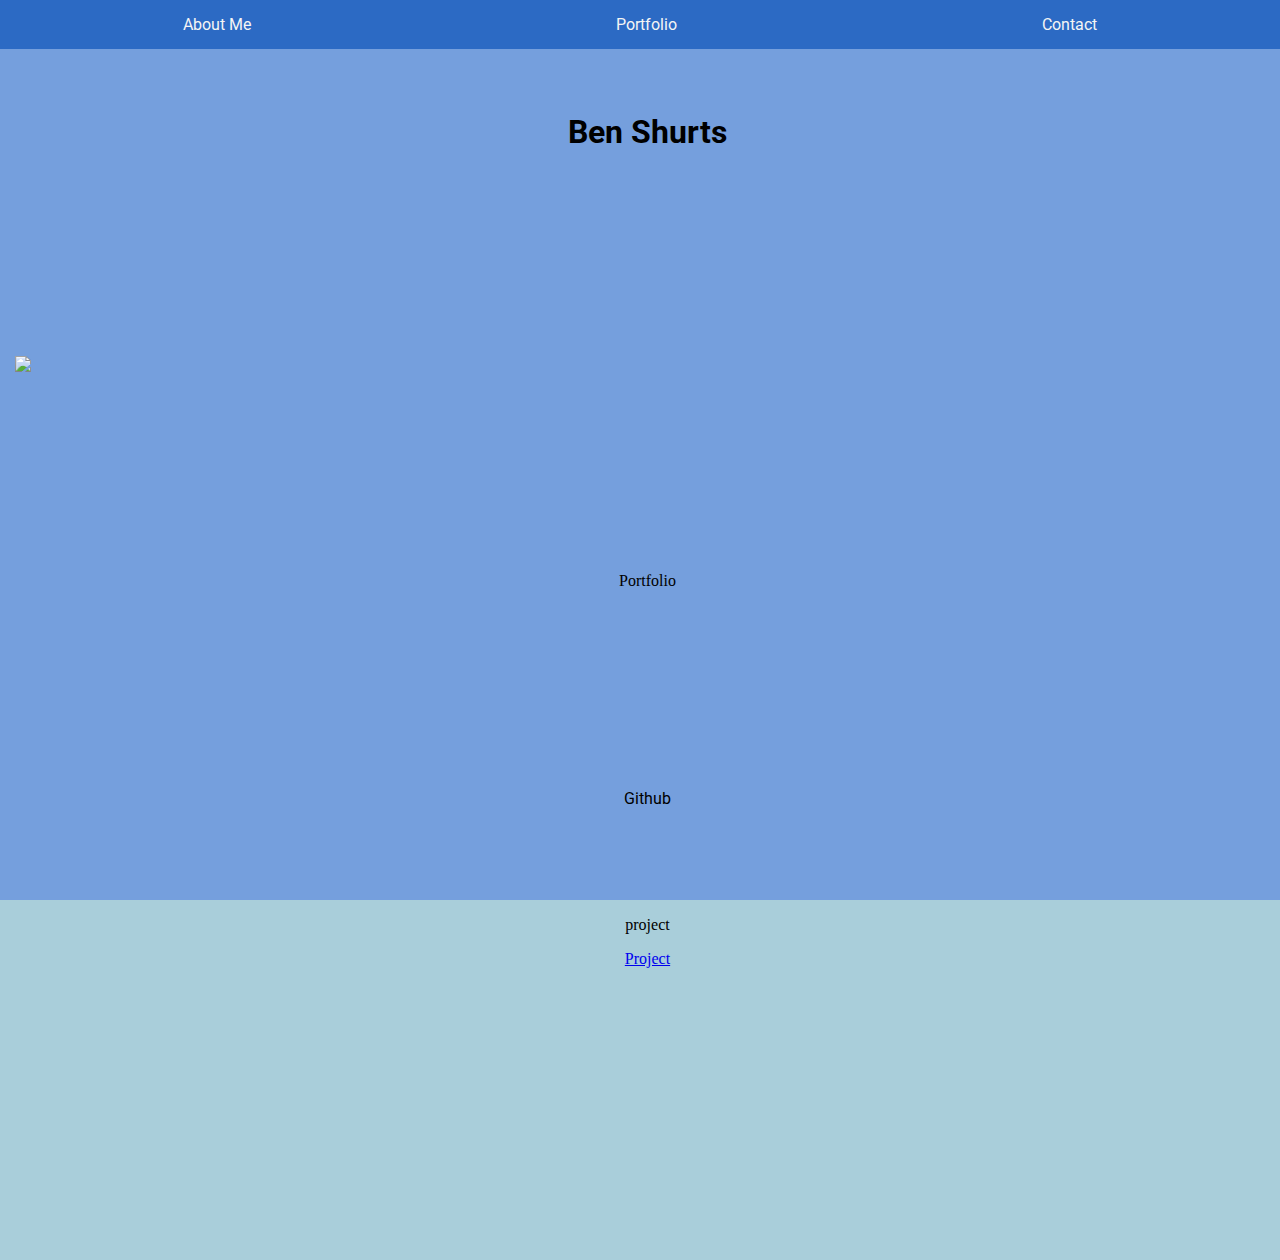
==== index.html @ 1e5f1efb "js stuff" ====
<!DOCTYPE html>
<html>
<head>
    <meta charset="utf-8" />
    <meta http-equiv="X-UA-Compatible" content="IE=edge">
    <title>Page Title</title>
    <meta name="viewport" content="width=device-width, initial-scale=1">
    <link rel="stylesheet" type="text/css" media="screen" href="main.css"/>
    <script src="main.js"></script>
    <link href="https://fonts.googleapis.com/css?family=Roboto" rel="stylesheet">
    <link rel="stylesheet" href="https://stackpath.bootstrapcdn.com/bootstrap/4.1.3/css/bootstrap.min.css" integrity="sha384-MCw98/SFnGE8fJT3GXwEOngsV7Zt27NXFoaoApmYm81iuXoPkFOJwJ8ERdknLPMO" crossorigin="anonymous">
</head>


<head>
</head>

<body>
  
  <nav id="navbar">
    <div><a href="#welcome">About Me</a></div>
    <div><a href="#projects">Portfolio</a></div>
    <div><a href="#">Contact</a></div>
  </nav>
  
<section id="welcome-section">
  <h1><a href="https://github.com/benshurts">Ben Shurts</a></h1>
  <img src="webscripting_portfolio\assets\pictures\profile1.jpeg">
  <p>Portfolio</p>
  <div>
    <a id="profile-link" href="https://github.com/benshurts" target="_blank">Github</a>
  </div>
</section>
  
<section id="projects">
  <div class="project-tile">
    <p>project</p>
    <a class="project-link" href="https://github.com/benshurts" target="_blank">Project</a>
  </div>
</section>

<!-- Bootstrap -->

<script src="https://code.jquery.com/jquery-3.3.1.slim.min.js" integrity="sha384-q8i/X+965DzO0rT7abK41JStQIAqVgRVzpbzo5smXKp4YfRvH+8abtTE1Pi6jizo" crossorigin="anonymous"></script>
<script src="https://cdnjs.cloudflare.com/ajax/libs/popper.js/1.14.3/umd/popper.min.js" integrity="sha384-ZMP7rVo3mIykV+2+9J3UJ46jBk0WLaUAdn689aCwoqbBJiSnjAK/l8WvCWPIPm49" crossorigin="anonymous"></script>
<script src="https://stackpath.bootstrapcdn.com/bootstrap/4.1.3/js/bootstrap.min.js" integrity="sha384-ChfqqxuZUCnJSK3+MXmPNIyE6ZbWh2IMqE241rYiqJxyMiZ6OW/JmZQ5stwEULTy" crossorigin="anonymous"></script>  
<script> </script>
</body>

<footer>
</footer>
---- main.css ----
/* Body */
body {
    background-color:rgb(159, 218, 223);
    margin: 0 auto;
    display: flex;
    flex-direction: column;
    justify-content: center;
    text-align: center;
  }
  
  /* NAV */
  @media screen and (max-width: 992px) {
    #navbar {
    display: flex;
    flex-grow: 1;
    flex-direction: row;
    justify-content: space-around;
    background-color: lightblue;
    align-items: center;
    
  }
  
  #navbar div {
    margin: 15px;
  }
  
  #navbar a {
    text-decoration: none;
    color: black;
    font-family: roboto;
  }
  }
  
  #navbar {
    overflow: hidden;
    background-color: #2C6AC4;
    position: fixed;
    top: 0; 
    width: 100%;
    display: flex;
    justify-content: space-around;
    
  }
  
  #navbar div {
    margin:15px;
  }
  
  #navbar a {
    text-decoration: none;
    color: whitesmoke;
    font-family: roboto;
  }
  #navbar a:hover {
    color: white;
  }
  
  /* Welcome */
  
  #welcome-section {
    display: flex;
    flex-direction: column;
    justify-content: space-around;
    padding-left: 15px;
    height: 100vh;
    background-color: #759FDD ;
  }
  
  #welcome-section a {
    text-decoration: none;
    color: black;
    font-family: roboto;
  }
  
  /* #welcome-section p {
    
  } */
  
  /* Projects */
  
  #projects {
    background-color: rgb(169, 206, 218);
    display: flex;
    justify-content: space-around;
    padding-left: 15px;
    height: 40vh;  
  }
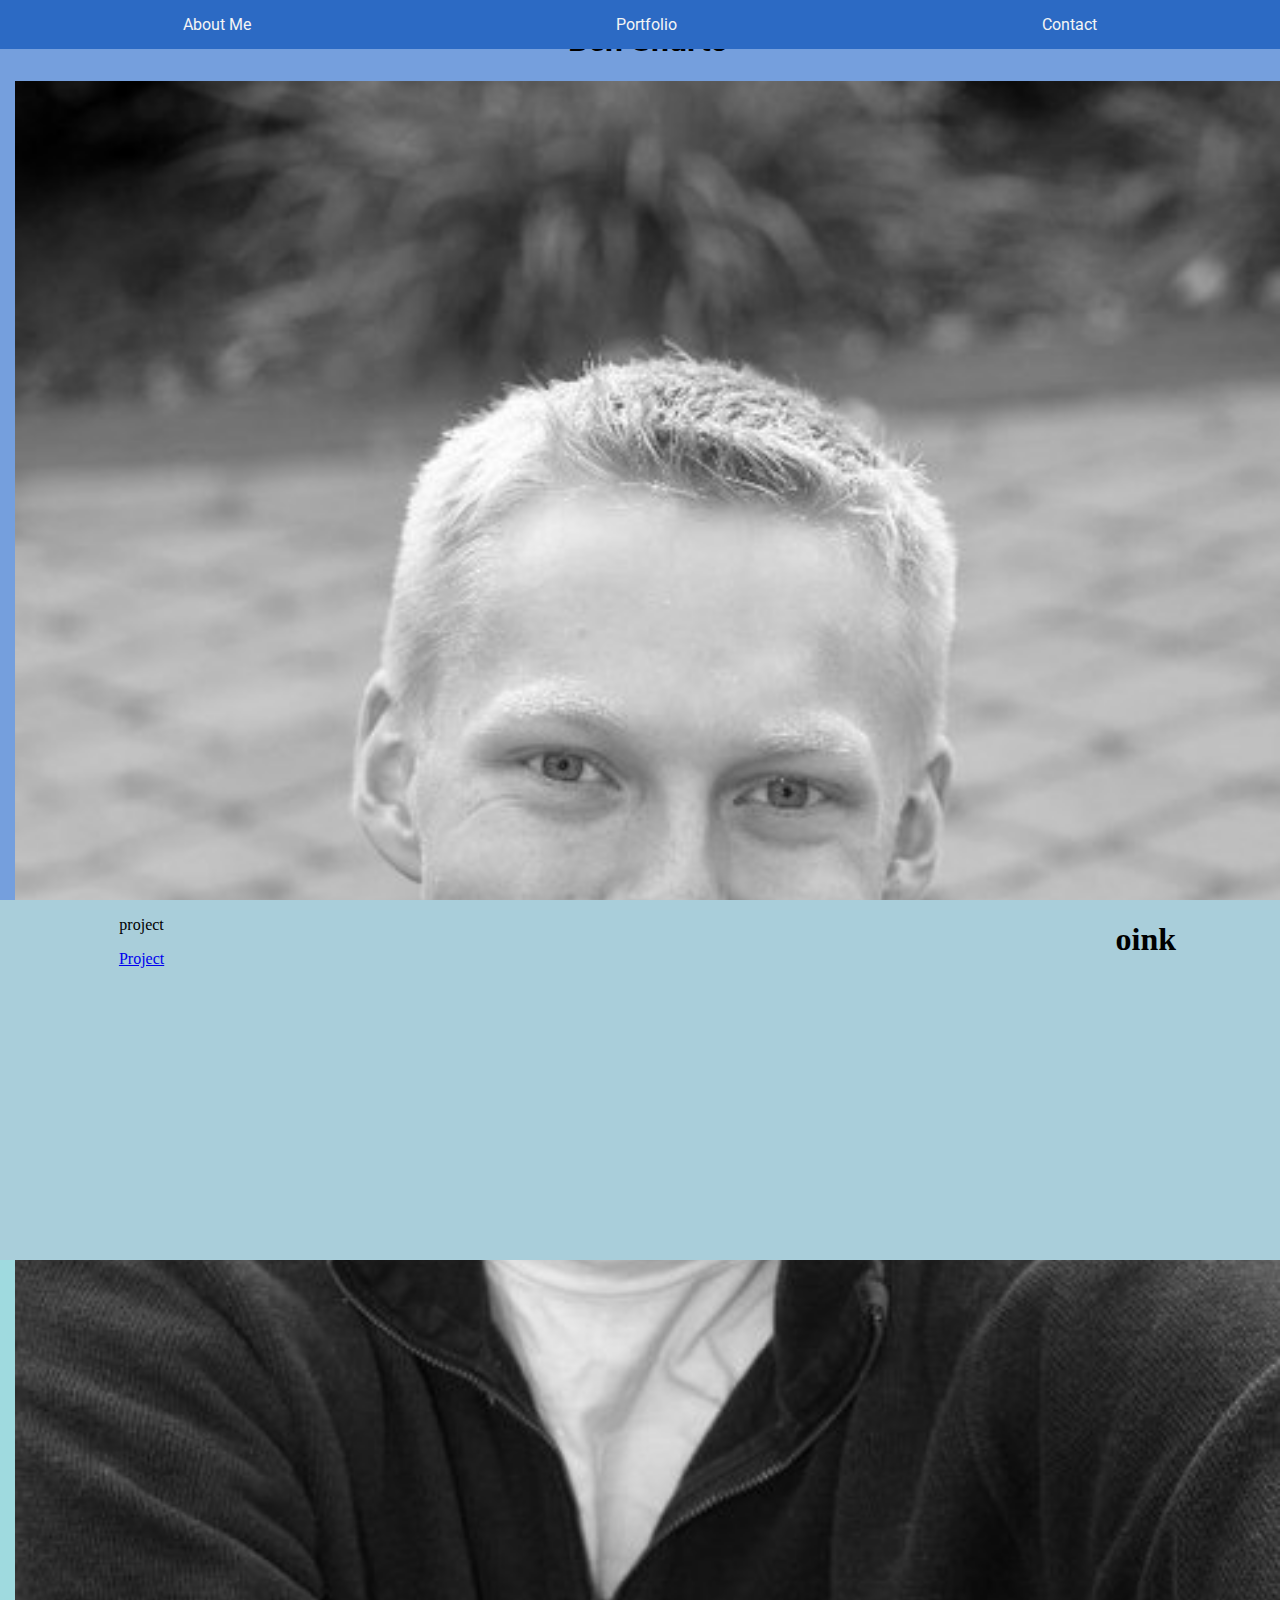
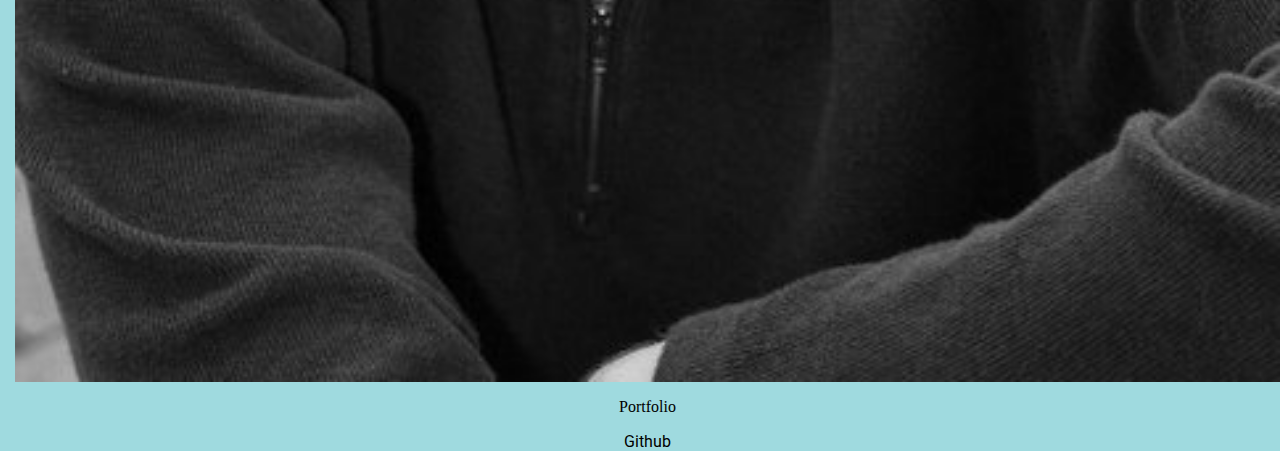
==== commit 234774db: "json stuff" ====
--- a/index.html
+++ b/index.html
@@ -3,12 +3,12 @@
 <head>
     <meta charset="utf-8" />
     <meta http-equiv="X-UA-Compatible" content="IE=edge">
-    <title>Page Title</title>
+    <title>Ben's Portfolio</title>
     <meta name="viewport" content="width=device-width, initial-scale=1">
     <link rel="stylesheet" type="text/css" media="screen" href="main.css"/>
-    <script src="main.js"></script>
+    <!-- <script src="mainjs.js"></script> -->
     <link href="https://fonts.googleapis.com/css?family=Roboto" rel="stylesheet">
-    <link rel="stylesheet" href="https://stackpath.bootstrapcdn.com/bootstrap/4.1.3/css/bootstrap.min.css" integrity="sha384-MCw98/SFnGE8fJT3GXwEOngsV7Zt27NXFoaoApmYm81iuXoPkFOJwJ8ERdknLPMO" crossorigin="anonymous">
+    <!-- <link rel="stylesheet" href="https://stackpath.bootstrapcdn.com/bootstrap/4.1.3/css/bootstrap.min.css" integrity="sha384-MCw98/SFnGE8fJT3GXwEOngsV7Zt27NXFoaoApmYm81iuXoPkFOJwJ8ERdknLPMO" crossorigin="anonymous"> -->
 </head>
 
 
@@ -25,11 +25,12 @@
   
 <section id="welcome-section">
   <h1><a href="https://github.com/benshurts">Ben Shurts</a></h1>
-  <img src="webscripting_portfolio\assets\pictures\profile1.jpeg">
+  <img src="./assets/pictures/profile1.jpg">
   <p>Portfolio</p>
   <div>
     <a id="profile-link" href="https://github.com/benshurts" target="_blank">Github</a>
   </div>
+  <h1 id = "luke"></h1>
 </section>
   
 <section id="projects">
@@ -37,15 +38,37 @@
     <p>project</p>
     <a class="project-link" href="https://github.com/benshurts" target="_blank">Project</a>
   </div>
+  <div id="film1">
+    <ul id="filmList">
+
+    </ul>
+  </div>
+  <div id="film2">
+    <ul id="filmList1">
+
+    </ul>
+  </div>
+  <div id="film3">
+    <ul id="filmList2">
+
+    </ul>
+  </div>
+  <div class="swapi1">
+    <h1>oink</h1>
+  </div>
 </section>
 
+
 <!-- Bootstrap -->
+<!-- <script src="https://code.jquery.com/jquery-3.3.1.slim.min.js" integrity="sha384-q8i/X+965DzO0rT7abK41JStQIAqVgRVzpbzo5smXKp4YfRvH+8abtTE1Pi6jizo" crossorigin="anonymous"></script> -->
+<!-- <script src="https://cdnjs.cloudflare.com/ajax/libs/popper.js/1.14.3/umd/popper.min.js" integrity="sha384-ZMP7rVo3mIykV+2+9J3UJ46jBk0WLaUAdn689aCwoqbBJiSnjAK/l8WvCWPIPm49" crossorigin="anonymous"></script>
+<script src="https://stackpath.bootstrapcdn.com/bootstrap/4.1.3/js/bootstrap.min.js" integrity="sha384-ChfqqxuZUCnJSK3+MXmPNIyE6ZbWh2IMqE241rYiqJxyMiZ6OW/JmZQ5stwEULTy" crossorigin="anonymous"></script>   -->
+<!-- <script> </script> -->
 
-<script src="https://code.jquery.com/jquery-3.3.1.slim.min.js" integrity="sha384-q8i/X+965DzO0rT7abK41JStQIAqVgRVzpbzo5smXKp4YfRvH+8abtTE1Pi6jizo" crossorigin="anonymous"></script>
-<script src="https://cdnjs.cloudflare.com/ajax/libs/popper.js/1.14.3/umd/popper.min.js" integrity="sha384-ZMP7rVo3mIykV+2+9J3UJ46jBk0WLaUAdn689aCwoqbBJiSnjAK/l8WvCWPIPm49" crossorigin="anonymous"></script>
-<script src="https://stackpath.bootstrapcdn.com/bootstrap/4.1.3/js/bootstrap.min.js" integrity="sha384-ChfqqxuZUCnJSK3+MXmPNIyE6ZbWh2IMqE241rYiqJxyMiZ6OW/JmZQ5stwEULTy" crossorigin="anonymous"></script>  
-<script> </script>
+
+<footer>
+</footer>
+  <script type="module" src="/mainjs.js"></script>
 </body>
 
-<footer>
-</footer>+</html>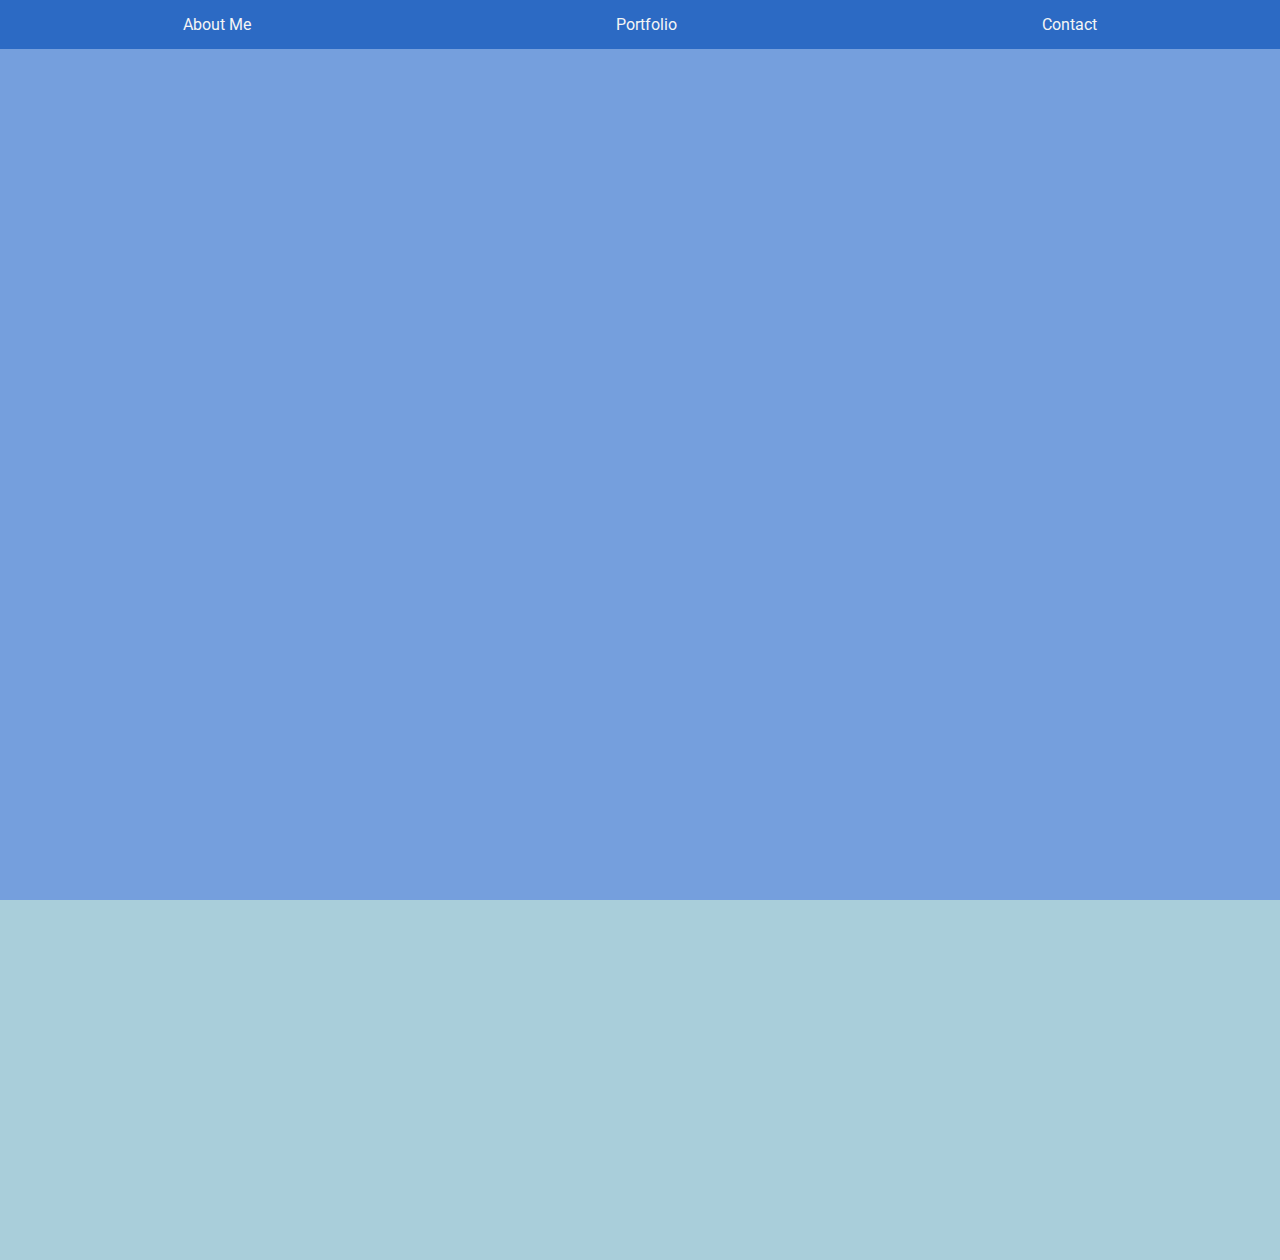
==== commit 44b91025: "api sorting" ====
--- a/index.html
+++ b/index.html
@@ -6,9 +6,7 @@
     <title>Ben's Portfolio</title>
     <meta name="viewport" content="width=device-width, initial-scale=1">
     <link rel="stylesheet" type="text/css" media="screen" href="main.css"/>
-    <!-- <script src="mainjs.js"></script> -->
     <link href="https://fonts.googleapis.com/css?family=Roboto" rel="stylesheet">
-    <!-- <link rel="stylesheet" href="https://stackpath.bootstrapcdn.com/bootstrap/4.1.3/css/bootstrap.min.css" integrity="sha384-MCw98/SFnGE8fJT3GXwEOngsV7Zt27NXFoaoApmYm81iuXoPkFOJwJ8ERdknLPMO" crossorigin="anonymous"> -->
 </head>
 
 
@@ -24,51 +22,22 @@
   </nav>
   
 <section id="welcome-section">
-  <h1><a href="https://github.com/benshurts">Ben Shurts</a></h1>
-  <img src="./assets/pictures/profile1.jpg">
-  <p>Portfolio</p>
-  <div>
-    <a id="profile-link" href="https://github.com/benshurts" target="_blank">Github</a>
-  </div>
-  <h1 id = "luke"></h1>
+
 </section>
   
 <section id="projects">
-  <div class="project-tile">
-    <p>project</p>
-    <a class="project-link" href="https://github.com/benshurts" target="_blank">Project</a>
-  </div>
-  <div id="film1">
-    <ul id="filmList">
-
-    </ul>
-  </div>
-  <div id="film2">
-    <ul id="filmList1">
-
-    </ul>
-  </div>
-  <div id="film3">
-    <ul id="filmList2">
-
-    </ul>
-  </div>
-  <div class="swapi1">
-    <h1>oink</h1>
-  </div>
+  
 </section>
-
+<footer>
+</footer>
+<!-- Scripts -->
 
 <!-- Bootstrap -->
-<!-- <script src="https://code.jquery.com/jquery-3.3.1.slim.min.js" integrity="sha384-q8i/X+965DzO0rT7abK41JStQIAqVgRVzpbzo5smXKp4YfRvH+8abtTE1Pi6jizo" crossorigin="anonymous"></script> -->
-<!-- <script src="https://cdnjs.cloudflare.com/ajax/libs/popper.js/1.14.3/umd/popper.min.js" integrity="sha384-ZMP7rVo3mIykV+2+9J3UJ46jBk0WLaUAdn689aCwoqbBJiSnjAK/l8WvCWPIPm49" crossorigin="anonymous"></script>
-<script src="https://stackpath.bootstrapcdn.com/bootstrap/4.1.3/js/bootstrap.min.js" integrity="sha384-ChfqqxuZUCnJSK3+MXmPNIyE6ZbWh2IMqE241rYiqJxyMiZ6OW/JmZQ5stwEULTy" crossorigin="anonymous"></script>   -->
-<!-- <script> </script> -->
 
-
-<footer>
-</footer>
-  <script type="module" src="/mainjs.js"></script>
+<!-- my main JS -->
+<script type="module"></script>
+<script type="module" src="/mainjs.js"></script>
+  
 </body>
 
 </html>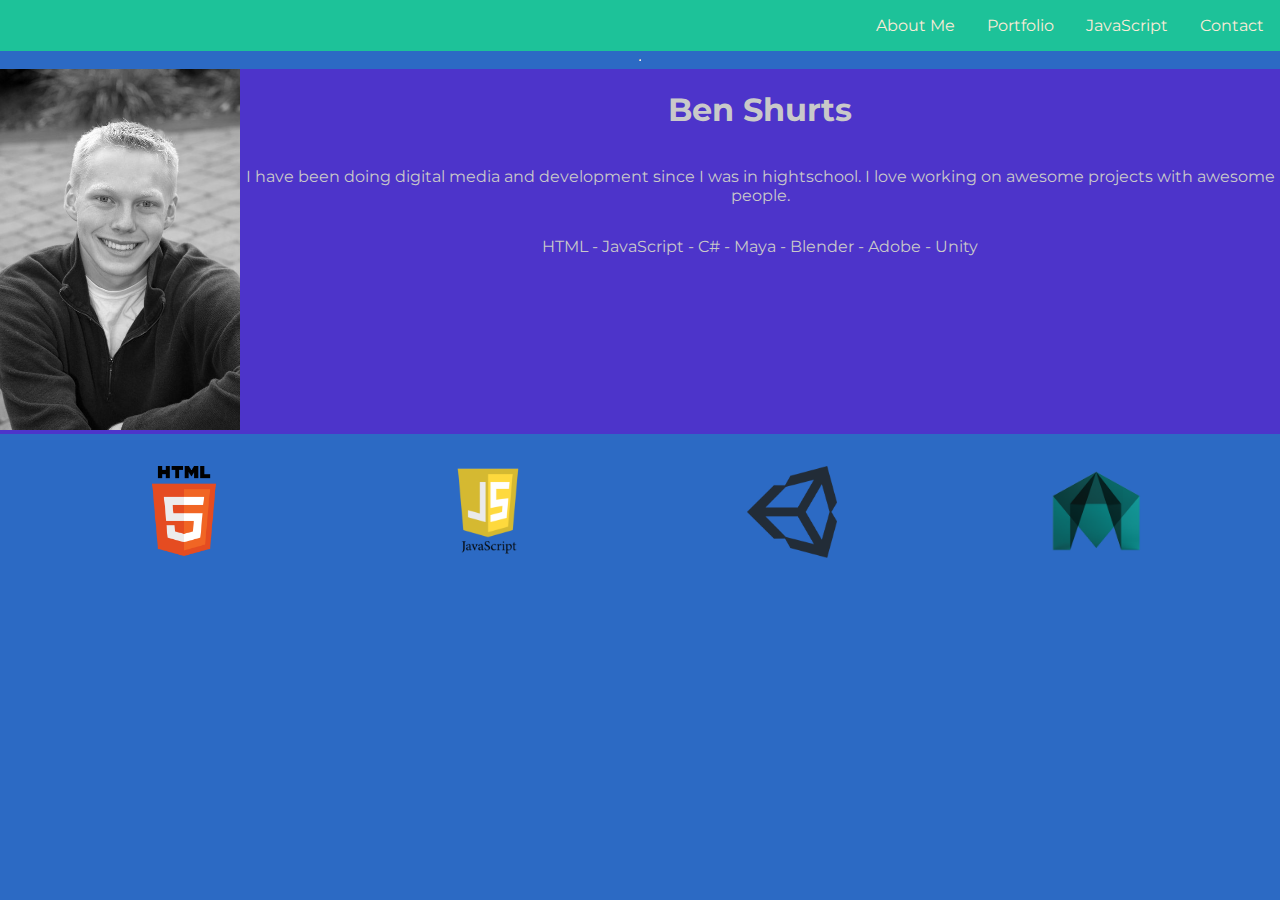
==== commit 38f51e82: "some js" ====
--- a/index.html
+++ b/index.html
@@ -5,39 +5,71 @@
     <meta http-equiv="X-UA-Compatible" content="IE=edge">
     <title>Ben's Portfolio</title>
     <meta name="viewport" content="width=device-width, initial-scale=1">
+    <link href="https://fonts.googleapis.com/css?family=Roboto" rel="stylesheet">
     <link rel="stylesheet" type="text/css" media="screen" href="main.css"/>
-    <link href="https://fonts.googleapis.com/css?family=Roboto" rel="stylesheet">
 </head>
-
-
-<head>
-</head>
-
-<body>
-  
+<body>  
   <nav id="navbar">
-    <div><a href="#welcome">About Me</a></div>
-    <div><a href="#projects">Portfolio</a></div>
-    <div><a href="#">Contact</a></div>
+    <div class="navButton"><a href="#welcome">About Me</a></div>
+    <div class="navButton"><a href="#projects">Portfolio</a></div>
+    <div class="navButton"><a href="#">JavaScript</a></div>
+    <div class="navButton"><a href="#">Contact</a></div>
   </nav>
+<hr>
   
 <section id="welcome-section">
-
+    <div class="profile-card">      
+      <div class="profile-pic-box">
+        <img class="profile-pic" src="/assets/pictures/profile1.jpg">
+      </div>
+      <div class="profile-word-block">
+        <div class="profile-words">
+          <h1>Ben Shurts</h1>
+        </div>
+        <div class="profile-descript">
+          <p>
+            I have been doing digital media and development since I was in hightschool.
+            I love working on awesome projects with awesome people. <br>
+            
+          </p>
+          <p id="profile-skills">
+            HTML - JavaScript - C# - Maya - Blender - Adobe - Unity
+          </p>
+        </div>
+      </div>
+    </div>
 </section>
   
 <section id="projects">
-  
+  <div class="project-block">
+    <!-- <p>HTML5</p> -->
+    <img class="project-pics" src="/assets/pictures/html5.png">
+  </div>
+  <div class="project-block">
+    <!-- <p>JavaScript</p> -->
+    <img class="project-pics" src="/assets/pictures/javascript.png">
+  </div>
+  <div class="project-block">
+    <!-- <p>Unity</p> -->
+    <img class="project-pics" src="/assets/pictures/Unity.png">
+
+  </div>
+  <div class="project-block">
+    <!-- <p>Maya</p> -->
+    <img class="project-pics" src="/assets/pictures/maya.png">
+
+  </div>
 </section>
+
+
 <footer>
 </footer>
 <!-- Scripts -->
+<!--Bootstrap-->
+<script src="/Bootstrap/js/bootstrap.min.js"></script>
+<!-- my main JS -->
+<script type="module" src="/mainjs.js"></script>
 
-<!-- Bootstrap -->
-
-<!-- my main JS -->
-<script type="module"></script>
-<script type="module" src="/mainjs.js"></script>
-  
 </body>
 
 </html>--- a/main.css
+++ b/main.css
@@ -1,87 +1,153 @@
-/* Body */
+@import url('https://fonts.googleapis.com/css?family=Montserrat|Slabo+27px|Yanone+Kaffeesatz');
+
+:root {    
+    /* VARS */
+
+    /* COLORS */
+    --mainColor:#2C6AC4;
+    --secondaryColor: #1DC299;
+    --secondaryColor2: #4D34CA;
+    --compColor: #FFAF26;
+
+    /* text vars */
+    --textColor1: rgb(201, 201, 201);
+
+    /* FONTS */
+    --font1: Montserrat;
+    --font2: Yanone;
+    --font3: Kaffeesatz;
+}
 body {
-    background-color:rgb(159, 218, 223);
     margin: 0 auto;
     display: flex;
     flex-direction: column;
     justify-content: center;
     text-align: center;
-  }
-  
-  /* NAV */
-  @media screen and (max-width: 992px) {
-    #navbar {
+    background-color: var(--mainColor);
+    color: var(--textColor1);    
+}
+/* NAV */
+#navbar {
     display: flex;
-    flex-grow: 1;
+    justify-content: flex-end;
+    text-align: center;
+    background-color: var(--secondaryColor);
+    font-family: var(--font1);
+}
+.navButton {
+    /* background-color: var(--secondaryColor2); */
+    /* margin: 1em; */
+}
+.navButton a {
+    color: antiquewhite;
+    display: flex;
+    justify-content: right;
+    /* background-color: var(--secondaryColor); */
+    text-decoration: none;
+    padding: 1em;
+    border-radius: 5px;
+}
+
+/* Welcome Section */
+#welcome-section {
+    font-family: var(--font1);
+}
+/* Profile Card */
+.profile-card {
+    font-family: var(--font1);
+    display: flex;
     flex-direction: row;
-    justify-content: space-around;
-    background-color: lightblue;
-    align-items: center;
-    
-  }
-  
-  #navbar div {
-    margin: 15px;
-  }
-  
-  #navbar a {
-    text-decoration: none;
-    color: black;
-    font-family: roboto;
-  }
-  }
-  
-  #navbar {
-    overflow: hidden;
-    background-color: #2C6AC4;
-    position: fixed;
-    top: 0; 
-    width: 100%;
+    background-color: #4D34CA;
+}
+.profile-card img {
+    width: 15em;
+}
+.profile-descript {
+    display: flex;
+    flex-direction: column;
+    justify-content: space-around
+}
+/* #profile-skills {
+    display: flex;
+    justify-content: center;
+} */
+
+/* Projects */
+#projects {
     display: flex;
     justify-content: space-around;
-    
-  }
-  
-  #navbar div {
-    margin:15px;
-  }
-  
-  #navbar a {
-    text-decoration: none;
-    color: whitesmoke;
-    font-family: roboto;
-  }
-  #navbar a:hover {
-    color: white;
-  }
-  
-  /* Welcome */
-  
-  #welcome-section {
-    display: flex;
-    flex-direction: column;
-    justify-content: space-around;
-    padding-left: 15px;
-    height: 100vh;
-    background-color: #759FDD ;
-  }
-  
-  #welcome-section a {
-    text-decoration: none;
-    color: black;
-    font-family: roboto;
-  }
-  
-  /* #welcome-section p {
-    
-  } */
-  
-  /* Projects */
-  
-  #projects {
-    background-color: rgb(169, 206, 218);
-    display: flex;
-    justify-content: space-around;
-    padding-left: 15px;
-    height: 40vh;  
-  }+    margin: 2em;
+}
+.project-block {
+    /* background-color: rgb(172, 172, 172); */
+    width: 100px;
+    height: 200px;
+}
+.project-pics {
+    width: 90px;
+}
+
+
+
+
+
+/* Smartphones (portrait and landscape) ----------- */
+@media only screen 
+and (min-device-width : 320px) 
+and (max-device-width : 480px) {
+/* Styles */
+}
+
+/* Smartphones (landscape) ----------- */
+@media only screen 
+and (min-width : 321px) {
+/* Styles */
+}
+
+/* Smartphones (portrait) ----------- */
+@media only screen 
+and (max-width : 320px) {
+/* Styles */
+}
+
+/* iPads (portrait and landscape) ----------- */
+@media only screen 
+and (min-device-width : 768px) 
+and (max-device-width : 1024px) {
+/* Styles */
+}
+
+/* iPads (landscape) ----------- */
+@media only screen 
+and (min-device-width : 768px) 
+and (max-device-width : 1024px) 
+and (orientation : landscape) {
+/* Styles */
+}
+
+/* iPads (portrait) ----------- */
+@media only screen 
+and (min-device-width : 768px) 
+and (max-device-width : 1024px) 
+and (orientation : portrait) {
+/* Styles */
+}
+
+/* Desktops and laptops ----------- */
+@media only screen 
+and (min-width : 1224px) {
+/* Styles */
+}
+
+/* Large screens ----------- */
+@media only screen 
+and (min-width : 1824px) {
+/* Styles */
+}
+
+/* iPhone 4 ----------- */
+@media
+only screen and (-webkit-min-device-pixel-ratio : 1.5),
+only screen and (min-device-pixel-ratio : 1.5) {
+/* Styles */
+}